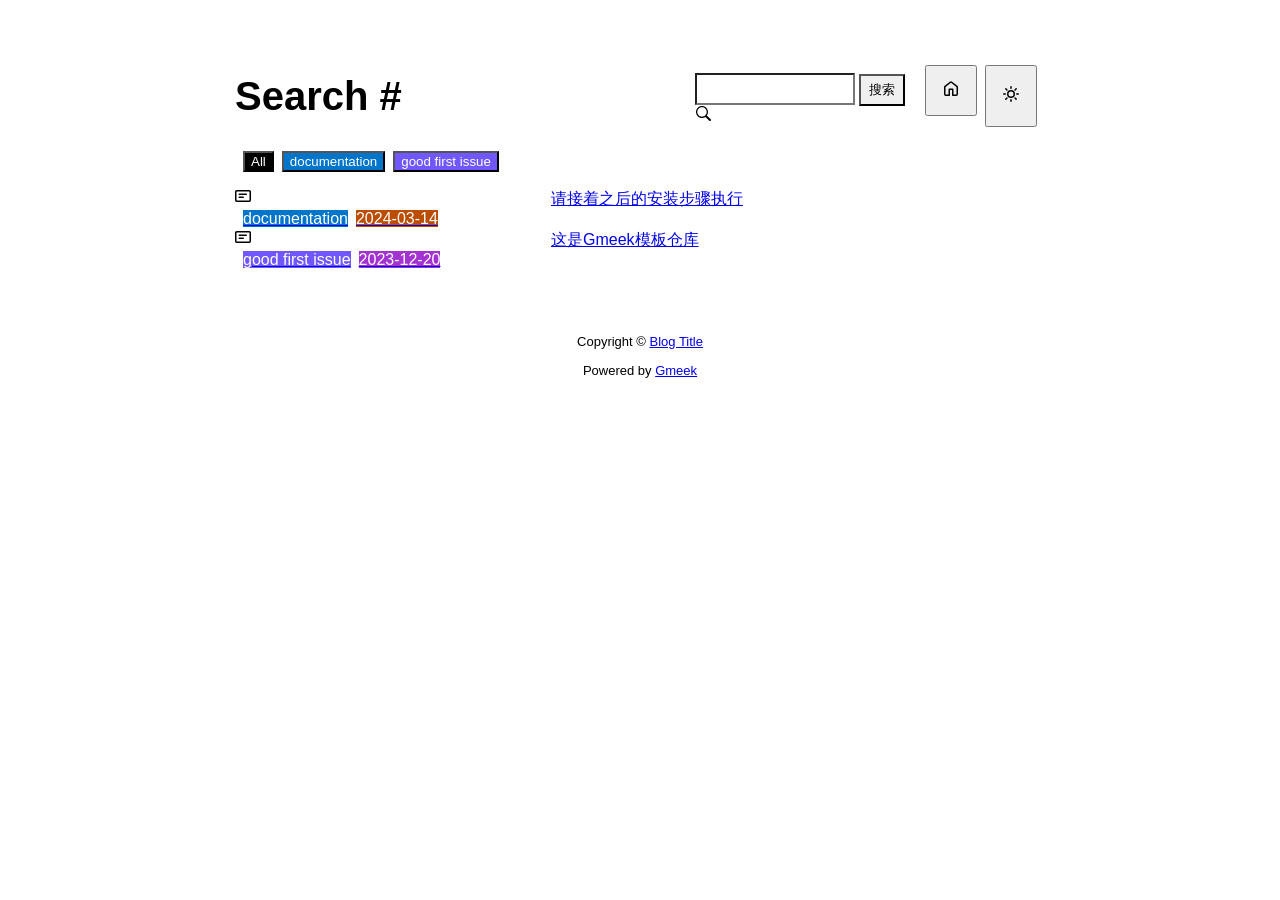
==== docs/tag.html @ 1a83a094 "Initial commit" ====
<!DOCTYPE html>
<html data-color-mode="light" data-dark-theme="dark" data-light-theme="light" lang="zh-CN">
<head>
    <meta content="text/html; charset=utf-8" http-equiv="content-type" />
    <meta name="viewport" content="width=device-width,initial-scale=1.0">
    <meta http-equiv="X-UA-Compatible" content="IE=edge">
    <link href="//cdn.staticfile.org/Primer/21.0.7/primer.css" rel="stylesheet" />
    <link rel="icon" href="https://github.githubassets.com/favicons/favicon.svg">
    <script>
        if(localStorage.getItem("meek_theme")==null){}
        else if(localStorage.getItem("meek_theme")=="dark"){document.getElementsByTagName("html")[0].attributes.getNamedItem("data-color-mode").value="dark";}
        else if(localStorage.getItem("meek_theme")=="light"){document.getElementsByTagName("html")[0].attributes.getNamedItem("data-color-mode").value="light";}
    </script>
    
<meta name="description" content="Blog Title search page">
<title>Blog Title - Tag</title>

</head>
<style>
body{box-sizing: border-box;min-width: 200px;max-width: 900px;margin: 20px auto;padding: 45px;font-size: 16px;font-family: sans-serif;line-height: 1.25;}
#header{display:flex;padding-bottom:8px;border-bottom: 1px solid var(--borderColor-muted, var(--color-border-muted));margin-bottom: 16px;}
#footer {margin-top:64px; text-align: center;font-size: small;}

</style>

<style>
.tagTitle{margin:auto 0;font-size:40px;font-weight:bold;overflow:hidden;white-space:nowrap;text-overflow:ellipsis;}
.title-right{display:flex;margin:auto 0 0 auto;}
.title-right .circle{padding: 14px 16px;margin-right:8px;}

.subnav-search{width:222px;margin-top:8px;margin-right:8px;}
.subnav-search-input{width:160px;border-top-right-radius:0px;border-bottom-right-radius:0px;}
.subnav-search button{padding:5px 8px;border-top-left-radius:0px;border-bottom-left-radius:0px;}

.SideNav-icon{margin-right: 16px}
.Label{color: #fff;margin-left:8px;}
.genTime{float: right;}
.d-flex{min-width:0;}
.listTitle{overflow:hidden;white-space:nowrap;text-overflow: ellipsis;max-width: 100%;}
.listLabels{white-space:nowrap;}

@media (max-width: 600px) {
    body { padding: 8px;}
    .tagTitle{display:none;}
    .LabelTime{display:none;}
}
</style>


<body>
    <div id="header">
<span class="tagTitle"><span>Loading</span><span class="AnimatedEllipsis"></span></span>
<div class="title-right">
    <div class="subnav-search">
        <input type="search" class="form-control subnav-search-input float-left" aria-label="Search site" value="" style="height:32px;">
        <button class="btn float-left" type="submit" onclick="javascript:searchShow()">搜索</button>
        <svg class="subnav-search-icon octicon octicon-search" width="16" height="16" viewBox="0 0 16 16" aria-hidden="true">
            <path id="searchSVG" fill-rule="evenodd" d=""></path>
        </svg>
    </div>
    <a href="https://Meekdai.github.io/Gmeek-template"><button id="buttonHome" class="btn btn-invisible circle" title="首页">
        <svg class="octicon" width="16" height="16">
            <path id="pathHome" fill-rule="evenodd" d="M6.906.664a1.749 1.749 0 0 1 2.187 0l5.25 4.2c.415.332.657.835.657 1.367v7.019A1.75 1.75 0 0 1 13.25 15h-3.5a.75.75 0 0 1-.75-.75V9H7v5.25a.75.75 0 0 1-.75.75h-3.5A1.75 1.75 0 0 1 1 13.25V6.23c0-.531.242-1.034.657-1.366l5.25-4.2Zm1.25 1.171a.25.25 0 0 0-.312 0l-5.25 4.2a.25.25 0 0 0-.094.196v7.019c0 .138.112.25.25.25H5.5V8.25a.75.75 0 0 1 .75-.75h3.5a.75.75 0 0 1 .75.75v5.25h2.75a.25.25 0 0 0 .25-.25V6.23a.25.25 0 0 0-.094-.195Z"></path>
        </svg>
    </button></a>
    <button class="btn btn-invisible circle" onclick="modeSwitch()" title="切换主题">
        <svg class="octicon" width="16" height="16" >
            <path id="themeSwitch" fill-rule="evenodd"></path>
        </svg>
    </button>
</div>
</div>
    <div id="content">
<div id="tagLable" style="margin-bottom: 16px;"></div>
<nav class="SideNav"></nav>
<div class="notFind" style="display:none;font-size:24px;margin:8px;">Not Find</div>
</div>
    <div id="footer">Copyright © <span id="year"></span><a href="https://Meekdai.github.io/Gmeek-template"> Blog Title </a>
<p>
<span id="runday"></span>Powered by <a href="https://meekdai.com/Gmeek.html" target="_blank">Gmeek</a>
</p>

<script>
if(""!=""){
    var now=new Date();
    var startSite=new Date("");
    var diff=now.getTime()-startSite.getTime();
    var diffDay=Math.floor(diff/(1000*60*60*24));
    document.getElementById("year").innerHTML=now.getFullYear();
    if(""!=""){document.getElementById("runday").innerHTML=" • "+"网站运行"+diffDay+"天"+" • ";}
    else{document.getElementById("runday").innerHTML="网站运行"+diffDay+"天"+" • ";}
}
</script>
</div>
</body>
<script>
var IconList={'post': 'M0 3.75C0 2.784.784 2 1.75 2h12.5c.966 0 1.75.784 1.75 1.75v8.5A1.75 1.75 0 0 1 14.25 14H1.75A1.75 1.75 0 0 1 0 12.25Zm1.75-.25a.25.25 0 0 0-.25.25v8.5c0 .138.112.25.25.25h12.5a.25.25 0 0 0 .25-.25v-8.5a.25.25 0 0 0-.25-.25ZM3.5 6.25a.75.75 0 0 1 .75-.75h7a.75.75 0 0 1 0 1.5h-7a.75.75 0 0 1-.75-.75Zm.75 2.25h4a.75.75 0 0 1 0 1.5h-4a.75.75 0 0 1 0-1.5Z', 'link': 'm7.775 3.275 1.25-1.25a3.5 3.5 0 1 1 4.95 4.95l-2.5 2.5a3.5 3.5 0 0 1-4.95 0 .751.751 0 0 1 .018-1.042.751.751 0 0 1 1.042-.018 1.998 1.998 0 0 0 2.83 0l2.5-2.5a2.002 2.002 0 0 0-2.83-2.83l-1.25 1.25a.751.751 0 0 1-1.042-.018.751.751 0 0 1-.018-1.042Zm-4.69 9.64a1.998 1.998 0 0 0 2.83 0l1.25-1.25a.751.751 0 0 1 1.042.018.751.751 0 0 1 .018 1.042l-1.25 1.25a3.5 3.5 0 1 1-4.95-4.95l2.5-2.5a3.5 3.5 0 0 1 4.95 0 .751.751 0 0 1-.018 1.042.751.751 0 0 1-1.042.018 1.998 1.998 0 0 0-2.83 0l-2.5 2.5a1.998 1.998 0 0 0 0 2.83Z', 'about': 'M10.561 8.073a6.005 6.005 0 0 1 3.432 5.142.75.75 0 1 1-1.498.07 4.5 4.5 0 0 0-8.99 0 .75.75 0 0 1-1.498-.07 6.004 6.004 0 0 1 3.431-5.142 3.999 3.999 0 1 1 5.123 0ZM10.5 5a2.5 2.5 0 1 0-5 0 2.5 2.5 0 0 0 5 0Z', 'sun': 'M8 10.5a2.5 2.5 0 100-5 2.5 2.5 0 000 5zM8 12a4 4 0 100-8 4 4 0 000 8zM8 0a.75.75 0 01.75.75v1.5a.75.75 0 01-1.5 0V.75A.75.75 0 018 0zm0 13a.75.75 0 01.75.75v1.5a.75.75 0 01-1.5 0v-1.5A.75.75 0 018 13zM2.343 2.343a.75.75 0 011.061 0l1.06 1.061a.75.75 0 01-1.06 1.06l-1.06-1.06a.75.75 0 010-1.06zm9.193 9.193a.75.75 0 011.06 0l1.061 1.06a.75.75 0 01-1.06 1.061l-1.061-1.06a.75.75 0 010-1.061zM16 8a.75.75 0 01-.75.75h-1.5a.75.75 0 010-1.5h1.5A.75.75 0 0116 8zM3 8a.75.75 0 01-.75.75H.75a.75.75 0 010-1.5h1.5A.75.75 0 013 8zm10.657-5.657a.75.75 0 010 1.061l-1.061 1.06a.75.75 0 11-1.06-1.06l1.06-1.06a.75.75 0 011.06 0zm-9.193 9.193a.75.75 0 010 1.06l-1.06 1.061a.75.75 0 11-1.061-1.06l1.06-1.061a.75.75 0 011.061 0z', 'moon': 'M9.598 1.591a.75.75 0 01.785-.175 7 7 0 11-8.967 8.967.75.75 0 01.961-.96 5.5 5.5 0 007.046-7.046.75.75 0 01.175-.786zm1.616 1.945a7 7 0 01-7.678 7.678 5.5 5.5 0 107.678-7.678z', 'search': 'M15.7 13.3l-3.81-3.83A5.93 5.93 0 0 0 13 6c0-3.31-2.69-6-6-6S1 2.69 1 6s2.69 6 6 6c1.3 0 2.48-.41 3.47-1.11l3.83 3.81c.19.2.45.3.7.3.25 0 .52-.09.7-.3a.996.996 0 0 0 0-1.41v.01zM7 10.7c-2.59 0-4.7-2.11-4.7-4.7 0-2.59 2.11-4.7 4.7-4.7 2.59 0 4.7 2.11 4.7 4.7 0 2.59-2.11 4.7-4.7 4.7z', 'rss': 'M2.002 2.725a.75.75 0 0 1 .797-.699C8.79 2.42 13.58 7.21 13.974 13.201a.75.75 0 0 1-1.497.098 10.502 10.502 0 0 0-9.776-9.776.747.747 0 0 1-.7-.798ZM2.84 7.05h-.002a7.002 7.002 0 0 1 6.113 6.111.75.75 0 0 1-1.49.178 5.503 5.503 0 0 0-4.8-4.8.75.75 0 0 1 .179-1.489ZM2 13a1 1 0 1 1 2 0 1 1 0 0 1-2 0Z', 'upload': 'M2.75 14A1.75 1.75 0 0 1 1 12.25v-2.5a.75.75 0 0 1 1.5 0v2.5c0 .138.112.25.25.25h10.5a.25.25 0 0 0 .25-.25v-2.5a.75.75 0 0 1 1.5 0v2.5A1.75 1.75 0 0 1 13.25 14Z M11.78 4.72a.749.749 0 1 1-1.06 1.06L8.75 3.811V9.5a.75.75 0 0 1-1.5 0V3.811L5.28 5.78a.749.749 0 1 1-1.06-1.06l3.25-3.25a.749.749 0 0 1 1.06 0l3.25 3.25Z', 'github': 'M8 0c4.42 0 8 3.58 8 8a8.013 8.013 0 0 1-5.45 7.59c-.4.08-.55-.17-.55-.38 0-.27.01-1.13.01-2.2 0-.75-.25-1.23-.54-1.48 1.78-.2 3.65-.88 3.65-3.95 0-.88-.31-1.59-.82-2.15.08-.2.36-1.02-.08-2.12 0 0-.67-.22-2.2.82-.64-.18-1.32-.27-2-.27-.68 0-1.36.09-2 .27-1.53-1.03-2.2-.82-2.2-.82-.44 1.1-.16 1.92-.08 2.12-.51.56-.82 1.28-.82 2.15 0 3.06 1.86 3.75 3.64 3.95-.23.2-.44.55-.51 1.07-.46.21-1.61.55-2.33-.66-.15-.24-.6-.83-1.23-.82-.67.01-.27.38.01.53.34.19.73.9.82 1.13.16.45.68 1.31 2.69.94 0 .67.01 1.3.01 1.49 0 .21-.15.45-.55.38A7.995 7.995 0 0 1 0 8c0-4.42 3.58-8 8-8Z', 'home': 'M6.906.664a1.749 1.749 0 0 1 2.187 0l5.25 4.2c.415.332.657.835.657 1.367v7.019A1.75 1.75 0 0 1 13.25 15h-3.5a.75.75 0 0 1-.75-.75V9H7v5.25a.75.75 0 0 1-.75.75h-3.5A1.75 1.75 0 0 1 1 13.25V6.23c0-.531.242-1.034.657-1.366l5.25-4.2Zm1.25 1.171a.25.25 0 0 0-.312 0l-5.25 4.2a.25.25 0 0 0-.094.196v7.019c0 .138.112.25.25.25H5.5V8.25a.75.75 0 0 1 .75-.75h3.5a.75.75 0 0 1 .75.75v5.25h2.75a.25.25 0 0 0 .25-.25V6.23a.25.25 0 0 0-.094-.195Z'};
var utterancesLoad=0;
if(localStorage.getItem("meek_theme")==null){localStorage.setItem("meek_theme","light");changeLight();}
else if(localStorage.getItem("meek_theme")=="dark"){changeDark();}
else if(localStorage.getItem("meek_theme")=="light"){changeLight();}

function changeDark(){
    document.getElementsByTagName("html")[0].attributes.getNamedItem("data-color-mode").value="dark";
    document.getElementById("themeSwitch").setAttribute("d",value=IconList["moon"]);
    document.getElementById("themeSwitch").parentNode.style.color="#00f0ff";
    if(utterancesLoad==1){utterancesTheme("dark-blue");}
}
function changeLight(){
    document.getElementsByTagName("html")[0].attributes.getNamedItem("data-color-mode").value="light";
    document.getElementById("themeSwitch").setAttribute("d",value=IconList["sun"]);
    document.getElementById("themeSwitch").parentNode.style.color="#ff5000";
    if(utterancesLoad==1){utterancesTheme("github-light");}
}
function modeSwitch(){
    if(document.getElementsByTagName("html")[0].attributes[0].value=="light"){changeDark();localStorage.setItem("meek_theme","dark");}
    else{changeLight();localStorage.setItem("meek_theme","light");}
}
function utterancesTheme(theme){
    const message = {type: 'set-theme',theme: theme};
    const iframe = document.getElementsByClassName('utterances-frame')[0];
    iframe.contentWindow.postMessage(message, 'https://utteranc.es');
}

console.log("\n %c Gmeek last %c https://github.com/Meekdai/Gmeek \n\n", "color: #fff; background-image: linear-gradient(90deg, rgb(47, 172, 178) 0%, rgb(45, 190, 96) 100%); padding:5px 1px;", "background-image: linear-gradient(90deg, rgb(45, 190, 96) 0%, rgb(255, 255, 255) 100%); padding:5px 0;");
</script>

<script>
document.getElementById("searchSVG").setAttribute("d",IconList["search"]);

tagList=[];
jsonData='';
let requestJson="postList.json"
let request=new XMLHttpRequest();
request.open("GET",requestJson);
request.responseType='text';
request.send();
request.onload=function(){
    jsonData=JSON.parse(request.response);
    console.log(jsonData);
    showList();
    setClassDisplay(decodeURI(window.location.hash.slice(1)));
}

function showList(){
    let SideNav=document.getElementsByClassName("SideNav")[0];
    SideNav.setAttribute("class","SideNav border");
    let tagLable=document.getElementById("tagLable");

    if(tagList.length==0){
        let showLabels=document.createElement("button");
        showLabels.setAttribute("class","Label");
        showLabels.setAttribute("style","background-color:#000");
        showLabels.innerHTML="All";
        showLabels.setAttribute("onclick","javascript:updateShowTag('All');");
        tagLable.appendChild(showLabels);
    }
    for(i in jsonData){
        if(!(tagList.includes(jsonData[i]['label']))){
            tagList.push(jsonData[i]['label']);
            let showLabels=document.createElement("button");
            showLabels.setAttribute("class","Label");
            showLabels.setAttribute("style","background-color:"+jsonData[i]['labelColor']);
            showLabels.innerHTML=jsonData[i]['label'];
            showLabels.setAttribute("onclick","javascript:updateShowTag('"+jsonData[i]['label']+"');");
            tagLable.appendChild(showLabels);
        }

        let div=document.createElement("div");
        div.setAttribute("class","lists "+jsonData[i]['label']);
        let item=document.createElement("a");
        item.setAttribute("class","SideNav-item d-flex flex-items-center flex-justify-between");
        item.setAttribute("href",jsonData[i]['postUrl']);

        let center=document.createElement("div");
        center.setAttribute("class","d-flex flex-items-center");

        svg=document.createElementNS('http://www.w3.org/2000/svg','svg');
        path=document.createElementNS("http://www.w3.org/2000/svg","path"); 
        span=document.createElement("span");
        svg.setAttributeNS(null,"class","SideNav-icon octicon");
        svg.setAttributeNS(null,"style","witdh:16px;height:16px");
        path.setAttributeNS(null, "d", IconList["post"]);
        svg.appendChild(path);

        let title=document.createElement("span");
        title.setAttribute("class","listTitle");
        title.innerHTML=jsonData[i]['postTitle'];
        center.appendChild(svg);
        center.appendChild(title);

        let listLabels=document.createElement("div");
        listLabels.setAttribute("class","listLabels");
        let LabelName=document.createElement("span");
        LabelName.setAttribute("class","Label LabelName");
        LabelName.setAttribute("style","background-color:"+jsonData[i]['labelColor']);
        LabelName.innerHTML=jsonData[i]['label'];
        listLabels.appendChild(LabelName);
        let LabelTime=document.createElement("span");
        LabelTime.setAttribute("class","Label LabelTime");
        LabelTime.setAttribute("style","background-color:"+jsonData[i]['dateLabelColor']);
        LabelTime.innerHTML=jsonData[i]['createdDate'];
        listLabels.appendChild(LabelTime);

        item.appendChild(center);
        item.appendChild(listLabels);
        div.appendChild(item);
        SideNav.appendChild(div);
    }
}

function updateShowTag(label){
    if(window.location.hash.slice(1)!=encodeURI(label)){
        window.location.hash="#"+(label);
        setClassDisplay(label);
    }
}

function setClassDisplay(lable){
    let lists = document.getElementsByClassName("lists");
    let tagTitle = document.getElementsByClassName("tagTitle")[0];
    tagTitle.innerHTML="Tag #"+lable;
    document.title=lable+" - Blog Title";
    document.getElementsByClassName("subnav-search-input")[0].value='';
    if(lable=="All"){
        for(let i = 0; i < lists.length; i++){lists[i].style.display='block';}
        document.getElementsByClassName("notFind")[0].style.display='none';
    }
    else if(tagList.indexOf(lable)!=-1){
        for(let i = 0; i < lists.length; i++){
            lists[i].style.display='none';
        }

        let lables = document.getElementsByClassName(lable);
        for(let i = 0; i < lables.length; i++){
            lables[i].style.display='block';
        }
        document.getElementsByClassName("notFind")[0].style.display='none';
    }
    else{
        document.getElementsByClassName("subnav-search-input")[0].value=lable;
        searchShow();
    }
}

function searchShow(){
    let lists = document.getElementsByClassName("lists");
    let tagTitle = document.getElementsByClassName("tagTitle")[0];
    let searchInput = document.getElementsByClassName("subnav-search-input")[0].value;
    tagTitle.innerHTML="Search #"+searchInput;
    if(searchInput==''){document.title="Search - Blog Title";}
    else{document.title=searchInput+" - Blog Title";}
    let a=0;
    window.location.hash="#"+(searchInput);
    for(let i = 0; i < lists.length; i++){
        if(lists[i].childNodes[0].childNodes[0].childNodes[1].innerHTML.toUpperCase().indexOf(searchInput.toUpperCase())==-1){lists[i].style.display='none';}
        else{lists[i].style.display='block';a=a+1;}
    }
    if(a==0){
        let notFind=document.getElementsByClassName("notFind")[0];
        notFind.style.display='block';
        notFind.innerHTML='Not Find "'+searchInput+'"';
    }
    else{document.getElementsByClassName("notFind")[0].style.display='none';}
}

</script>

</html>
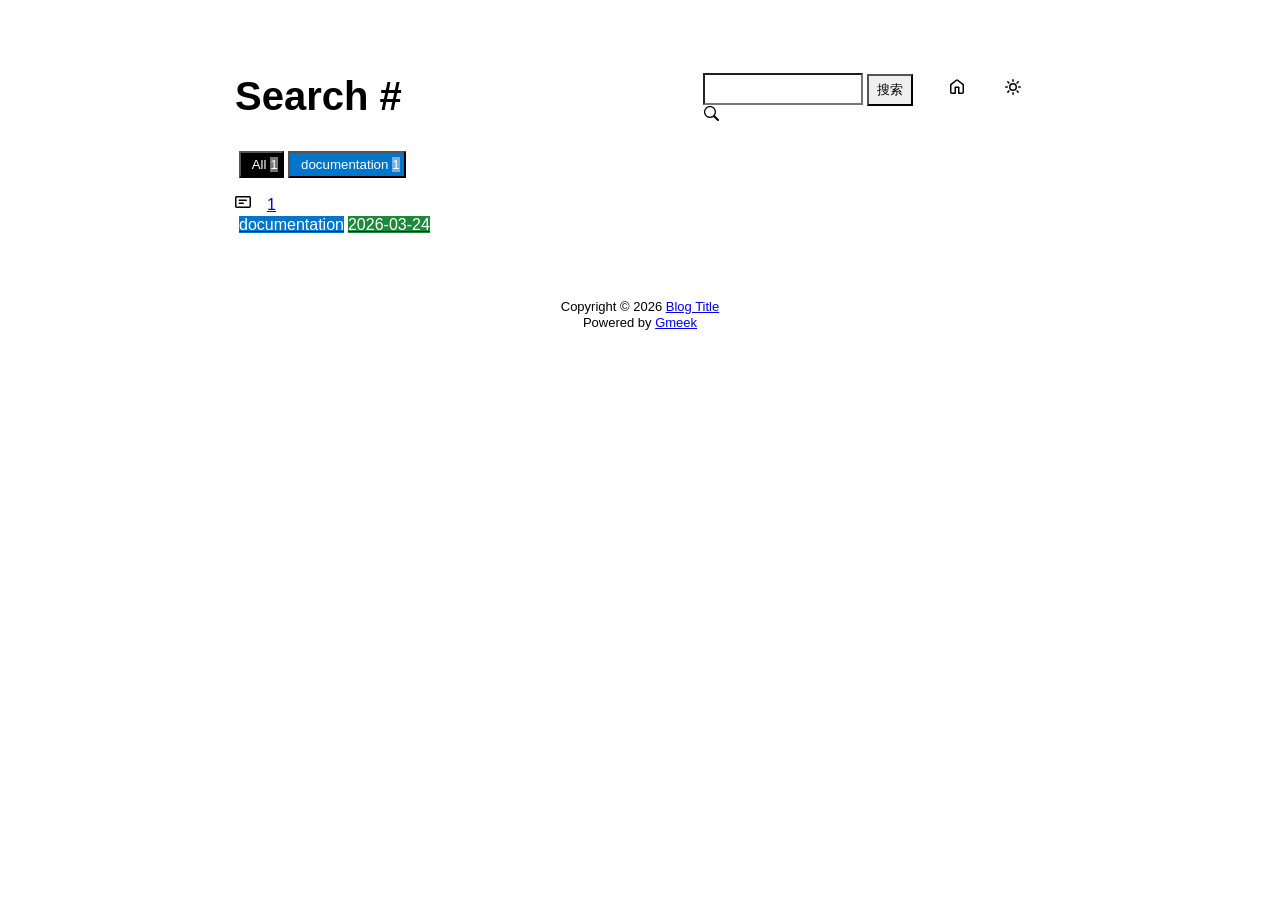
==== commit 72d12d6b: "🎉auto update by Gmeek action" ====
--- a/docs/tag.html
+++ b/docs/tag.html
@@ -4,14 +4,12 @@
     <meta content="text/html; charset=utf-8" http-equiv="content-type" />
     <meta name="viewport" content="width=device-width,initial-scale=1.0">
     <meta http-equiv="X-UA-Compatible" content="IE=edge">
-    <link href="//cdn.staticfile.org/Primer/21.0.7/primer.css" rel="stylesheet" />
-    <link rel="icon" href="https://github.githubassets.com/favicons/favicon.svg">
-    <script>
-        if(localStorage.getItem("meek_theme")==null){}
-        else if(localStorage.getItem("meek_theme")=="dark"){document.getElementsByTagName("html")[0].attributes.getNamedItem("data-color-mode").value="dark";}
-        else if(localStorage.getItem("meek_theme")=="light"){document.getElementsByTagName("html")[0].attributes.getNamedItem("data-color-mode").value="light";}
+    <link href='https://mirrors.sustech.edu.cn/cdnjs/ajax/libs/Primer/21.0.7/primer.css' rel='stylesheet' />
+    
+    <link rel="icon" href="https://github.githubassets.com/favicons/favicon.svg"><script>
+        let theme = localStorage.getItem("meek_theme") || "light";
+        document.documentElement.setAttribute("data-color-mode", theme);
     </script>
-    
 <meta name="description" content="Blog Title search page">
 <title>Blog Title - Tag</title>
 
@@ -32,8 +30,11 @@
 .subnav-search-input{width:160px;border-top-right-radius:0px;border-bottom-right-radius:0px;}
 .subnav-search button{padding:5px 8px;border-top-left-radius:0px;border-bottom-left-radius:0px;}
 
-.SideNav-icon{margin-right: 16px}
-.Label{color: #fff;margin-left:8px;}
+.SideNav-icon{margin-right:16px}
+.Label{color: #fff;margin-left:4px;}
+#taglabel .Label {margin-bottom:8px;}
+.Counter{color:#fff;background-color:rgba(234, 238, 242, 0.5)}
+
 .genTime{float: right;}
 .d-flex{min-width:0;}
 .listTitle{overflow:hidden;white-space:nowrap;text-overflow: ellipsis;max-width: 100%;}
@@ -55,80 +56,81 @@
         <input type="search" class="form-control subnav-search-input float-left" aria-label="Search site" value="" style="height:32px;">
         <button class="btn float-left" type="submit" onclick="javascript:searchShow()">搜索</button>
         <svg class="subnav-search-icon octicon octicon-search" width="16" height="16" viewBox="0 0 16 16" aria-hidden="true">
-            <path id="searchSVG" fill-rule="evenodd" d=""></path>
+            <path id="searchSVG" fill-rule="evenodd"></path>
         </svg>
     </div>
-    <a href="https://Meekdai.github.io/Gmeek-template"><button id="buttonHome" class="btn btn-invisible circle" title="首页">
+    <a href="https://beluga11716.github.io/test" id="buttonHome" class="btn btn-invisible circle" title="首页">
         <svg class="octicon" width="16" height="16">
-            <path id="pathHome" fill-rule="evenodd" d="M6.906.664a1.749 1.749 0 0 1 2.187 0l5.25 4.2c.415.332.657.835.657 1.367v7.019A1.75 1.75 0 0 1 13.25 15h-3.5a.75.75 0 0 1-.75-.75V9H7v5.25a.75.75 0 0 1-.75.75h-3.5A1.75 1.75 0 0 1 1 13.25V6.23c0-.531.242-1.034.657-1.366l5.25-4.2Zm1.25 1.171a.25.25 0 0 0-.312 0l-5.25 4.2a.25.25 0 0 0-.094.196v7.019c0 .138.112.25.25.25H5.5V8.25a.75.75 0 0 1 .75-.75h3.5a.75.75 0 0 1 .75.75v5.25h2.75a.25.25 0 0 0 .25-.25V6.23a.25.25 0 0 0-.094-.195Z"></path>
+            <path id="pathHome" fill-rule="evenodd"></path>
         </svg>
-    </button></a>
-    <button class="btn btn-invisible circle" onclick="modeSwitch()" title="切换主题">
+    </a>
+    <a class="btn btn-invisible circle" onclick="modeSwitch()" title="切换主题">
         <svg class="octicon" width="16" height="16" >
             <path id="themeSwitch" fill-rule="evenodd"></path>
         </svg>
-    </button>
+    </a>
 </div>
 </div>
     <div id="content">
-<div id="tagLable" style="margin-bottom: 16px;"></div>
+<div id="taglabel" style="margin-bottom:8px;"></div>
 <nav class="SideNav"></nav>
 <div class="notFind" style="display:none;font-size:24px;margin:8px;">Not Find</div>
 </div>
-    <div id="footer">Copyright © <span id="year"></span><a href="https://Meekdai.github.io/Gmeek-template"> Blog Title </a>
-<p>
-<span id="runday"></span>Powered by <a href="https://meekdai.com/Gmeek.html" target="_blank">Gmeek</a>
-</p>
+    <div id="footer"><div id="footer1">Copyright © <span id="copyrightYear"></span> <a href="https://beluga11716.github.io/test">Blog Title</a></div>
+<div id="footer2">
+    <span id="runday"></span><span>Powered by <a href="https://meekdai.com/Gmeek.html" target="_blank">Gmeek</a></span>
+</div>
 
 <script>
+var now=new Date();
+document.getElementById("copyrightYear").innerHTML=now.getFullYear();
+
 if(""!=""){
-    var now=new Date();
     var startSite=new Date("");
     var diff=now.getTime()-startSite.getTime();
     var diffDay=Math.floor(diff/(1000*60*60*24));
-    document.getElementById("year").innerHTML=now.getFullYear();
-    if(""!=""){document.getElementById("runday").innerHTML=" • "+"网站运行"+diffDay+"天"+" • ";}
-    else{document.getElementById("runday").innerHTML="网站运行"+diffDay+"天"+" • ";}
-}
-</script>
-</div>
+    document.getElementById("runday").innerHTML="网站运行 "+diffDay+" 天"+" • ";
+}
+</script></div>
 </body>
 <script>
-var IconList={'post': 'M0 3.75C0 2.784.784 2 1.75 2h12.5c.966 0 1.75.784 1.75 1.75v8.5A1.75 1.75 0 0 1 14.25 14H1.75A1.75 1.75 0 0 1 0 12.25Zm1.75-.25a.25.25 0 0 0-.25.25v8.5c0 .138.112.25.25.25h12.5a.25.25 0 0 0 .25-.25v-8.5a.25.25 0 0 0-.25-.25ZM3.5 6.25a.75.75 0 0 1 .75-.75h7a.75.75 0 0 1 0 1.5h-7a.75.75 0 0 1-.75-.75Zm.75 2.25h4a.75.75 0 0 1 0 1.5h-4a.75.75 0 0 1 0-1.5Z', 'link': 'm7.775 3.275 1.25-1.25a3.5 3.5 0 1 1 4.95 4.95l-2.5 2.5a3.5 3.5 0 0 1-4.95 0 .751.751 0 0 1 .018-1.042.751.751 0 0 1 1.042-.018 1.998 1.998 0 0 0 2.83 0l2.5-2.5a2.002 2.002 0 0 0-2.83-2.83l-1.25 1.25a.751.751 0 0 1-1.042-.018.751.751 0 0 1-.018-1.042Zm-4.69 9.64a1.998 1.998 0 0 0 2.83 0l1.25-1.25a.751.751 0 0 1 1.042.018.751.751 0 0 1 .018 1.042l-1.25 1.25a3.5 3.5 0 1 1-4.95-4.95l2.5-2.5a3.5 3.5 0 0 1 4.95 0 .751.751 0 0 1-.018 1.042.751.751 0 0 1-1.042.018 1.998 1.998 0 0 0-2.83 0l-2.5 2.5a1.998 1.998 0 0 0 0 2.83Z', 'about': 'M10.561 8.073a6.005 6.005 0 0 1 3.432 5.142.75.75 0 1 1-1.498.07 4.5 4.5 0 0 0-8.99 0 .75.75 0 0 1-1.498-.07 6.004 6.004 0 0 1 3.431-5.142 3.999 3.999 0 1 1 5.123 0ZM10.5 5a2.5 2.5 0 1 0-5 0 2.5 2.5 0 0 0 5 0Z', 'sun': 'M8 10.5a2.5 2.5 0 100-5 2.5 2.5 0 000 5zM8 12a4 4 0 100-8 4 4 0 000 8zM8 0a.75.75 0 01.75.75v1.5a.75.75 0 01-1.5 0V.75A.75.75 0 018 0zm0 13a.75.75 0 01.75.75v1.5a.75.75 0 01-1.5 0v-1.5A.75.75 0 018 13zM2.343 2.343a.75.75 0 011.061 0l1.06 1.061a.75.75 0 01-1.06 1.06l-1.06-1.06a.75.75 0 010-1.06zm9.193 9.193a.75.75 0 011.06 0l1.061 1.06a.75.75 0 01-1.06 1.061l-1.061-1.06a.75.75 0 010-1.061zM16 8a.75.75 0 01-.75.75h-1.5a.75.75 0 010-1.5h1.5A.75.75 0 0116 8zM3 8a.75.75 0 01-.75.75H.75a.75.75 0 010-1.5h1.5A.75.75 0 013 8zm10.657-5.657a.75.75 0 010 1.061l-1.061 1.06a.75.75 0 11-1.06-1.06l1.06-1.06a.75.75 0 011.06 0zm-9.193 9.193a.75.75 0 010 1.06l-1.06 1.061a.75.75 0 11-1.061-1.06l1.06-1.061a.75.75 0 011.061 0z', 'moon': 'M9.598 1.591a.75.75 0 01.785-.175 7 7 0 11-8.967 8.967.75.75 0 01.961-.96 5.5 5.5 0 007.046-7.046.75.75 0 01.175-.786zm1.616 1.945a7 7 0 01-7.678 7.678 5.5 5.5 0 107.678-7.678z', 'search': 'M15.7 13.3l-3.81-3.83A5.93 5.93 0 0 0 13 6c0-3.31-2.69-6-6-6S1 2.69 1 6s2.69 6 6 6c1.3 0 2.48-.41 3.47-1.11l3.83 3.81c.19.2.45.3.7.3.25 0 .52-.09.7-.3a.996.996 0 0 0 0-1.41v.01zM7 10.7c-2.59 0-4.7-2.11-4.7-4.7 0-2.59 2.11-4.7 4.7-4.7 2.59 0 4.7 2.11 4.7 4.7 0 2.59-2.11 4.7-4.7 4.7z', 'rss': 'M2.002 2.725a.75.75 0 0 1 .797-.699C8.79 2.42 13.58 7.21 13.974 13.201a.75.75 0 0 1-1.497.098 10.502 10.502 0 0 0-9.776-9.776.747.747 0 0 1-.7-.798ZM2.84 7.05h-.002a7.002 7.002 0 0 1 6.113 6.111.75.75 0 0 1-1.49.178 5.503 5.503 0 0 0-4.8-4.8.75.75 0 0 1 .179-1.489ZM2 13a1 1 0 1 1 2 0 1 1 0 0 1-2 0Z', 'upload': 'M2.75 14A1.75 1.75 0 0 1 1 12.25v-2.5a.75.75 0 0 1 1.5 0v2.5c0 .138.112.25.25.25h10.5a.25.25 0 0 0 .25-.25v-2.5a.75.75 0 0 1 1.5 0v2.5A1.75 1.75 0 0 1 13.25 14Z M11.78 4.72a.749.749 0 1 1-1.06 1.06L8.75 3.811V9.5a.75.75 0 0 1-1.5 0V3.811L5.28 5.78a.749.749 0 1 1-1.06-1.06l3.25-3.25a.749.749 0 0 1 1.06 0l3.25 3.25Z', 'github': 'M8 0c4.42 0 8 3.58 8 8a8.013 8.013 0 0 1-5.45 7.59c-.4.08-.55-.17-.55-.38 0-.27.01-1.13.01-2.2 0-.75-.25-1.23-.54-1.48 1.78-.2 3.65-.88 3.65-3.95 0-.88-.31-1.59-.82-2.15.08-.2.36-1.02-.08-2.12 0 0-.67-.22-2.2.82-.64-.18-1.32-.27-2-.27-.68 0-1.36.09-2 .27-1.53-1.03-2.2-.82-2.2-.82-.44 1.1-.16 1.92-.08 2.12-.51.56-.82 1.28-.82 2.15 0 3.06 1.86 3.75 3.64 3.95-.23.2-.44.55-.51 1.07-.46.21-1.61.55-2.33-.66-.15-.24-.6-.83-1.23-.82-.67.01-.27.38.01.53.34.19.73.9.82 1.13.16.45.68 1.31 2.69.94 0 .67.01 1.3.01 1.49 0 .21-.15.45-.55.38A7.995 7.995 0 0 1 0 8c0-4.42 3.58-8 8-8Z', 'home': 'M6.906.664a1.749 1.749 0 0 1 2.187 0l5.25 4.2c.415.332.657.835.657 1.367v7.019A1.75 1.75 0 0 1 13.25 15h-3.5a.75.75 0 0 1-.75-.75V9H7v5.25a.75.75 0 0 1-.75.75h-3.5A1.75 1.75 0 0 1 1 13.25V6.23c0-.531.242-1.034.657-1.366l5.25-4.2Zm1.25 1.171a.25.25 0 0 0-.312 0l-5.25 4.2a.25.25 0 0 0-.094.196v7.019c0 .138.112.25.25.25H5.5V8.25a.75.75 0 0 1 .75-.75h3.5a.75.75 0 0 1 .75.75v5.25h2.75a.25.25 0 0 0 .25-.25V6.23a.25.25 0 0 0-.094-.195Z'};
+var IconList={'sun': 'M8 10.5a2.5 2.5 0 100-5 2.5 2.5 0 000 5zM8 12a4 4 0 100-8 4 4 0 000 8zM8 0a.75.75 0 01.75.75v1.5a.75.75 0 01-1.5 0V.75A.75.75 0 018 0zm0 13a.75.75 0 01.75.75v1.5a.75.75 0 01-1.5 0v-1.5A.75.75 0 018 13zM2.343 2.343a.75.75 0 011.061 0l1.06 1.061a.75.75 0 01-1.06 1.06l-1.06-1.06a.75.75 0 010-1.06zm9.193 9.193a.75.75 0 011.06 0l1.061 1.06a.75.75 0 01-1.06 1.061l-1.061-1.06a.75.75 0 010-1.061zM16 8a.75.75 0 01-.75.75h-1.5a.75.75 0 010-1.5h1.5A.75.75 0 0116 8zM3 8a.75.75 0 01-.75.75H.75a.75.75 0 010-1.5h1.5A.75.75 0 013 8zm10.657-5.657a.75.75 0 010 1.061l-1.061 1.06a.75.75 0 11-1.06-1.06l1.06-1.06a.75.75 0 011.06 0zm-9.193 9.193a.75.75 0 010 1.06l-1.06 1.061a.75.75 0 11-1.061-1.06l1.06-1.061a.75.75 0 011.061 0z', 'moon': 'M9.598 1.591a.75.75 0 01.785-.175 7 7 0 11-8.967 8.967.75.75 0 01.961-.96 5.5 5.5 0 007.046-7.046.75.75 0 01.175-.786zm1.616 1.945a7 7 0 01-7.678 7.678 5.5 5.5 0 107.678-7.678z', 'sync': 'M1.705 8.005a.75.75 0 0 1 .834.656 5.5 5.5 0 0 0 9.592 2.97l-1.204-1.204a.25.25 0 0 1 .177-.427h3.646a.25.25 0 0 1 .25.25v3.646a.25.25 0 0 1-.427.177l-1.38-1.38A7.002 7.002 0 0 1 1.05 8.84a.75.75 0 0 1 .656-.834ZM8 2.5a5.487 5.487 0 0 0-4.131 1.869l1.204 1.204A.25.25 0 0 1 4.896 6H1.25A.25.25 0 0 1 1 5.75V2.104a.25.25 0 0 1 .427-.177l1.38 1.38A7.002 7.002 0 0 1 14.95 7.16a.75.75 0 0 1-1.49.178A5.5 5.5 0 0 0 8 2.5Z', 'home': 'M6.906.664a1.749 1.749 0 0 1 2.187 0l5.25 4.2c.415.332.657.835.657 1.367v7.019A1.75 1.75 0 0 1 13.25 15h-3.5a.75.75 0 0 1-.75-.75V9H7v5.25a.75.75 0 0 1-.75.75h-3.5A1.75 1.75 0 0 1 1 13.25V6.23c0-.531.242-1.034.657-1.366l5.25-4.2Zm1.25 1.171a.25.25 0 0 0-.312 0l-5.25 4.2a.25.25 0 0 0-.094.196v7.019c0 .138.112.25.25.25H5.5V8.25a.75.75 0 0 1 .75-.75h3.5a.75.75 0 0 1 .75.75v5.25h2.75a.25.25 0 0 0 .25-.25V6.23a.25.25 0 0 0-.094-.195Z', 'search': 'M15.7 13.3l-3.81-3.83A5.93 5.93 0 0 0 13 6c0-3.31-2.69-6-6-6S1 2.69 1 6s2.69 6 6 6c1.3 0 2.48-.41 3.47-1.11l3.83 3.81c.19.2.45.3.7.3.25 0 .52-.09.7-.3a.996.996 0 0 0 0-1.41v.01zM7 10.7c-2.59 0-4.7-2.11-4.7-4.7 0-2.59 2.11-4.7 4.7-4.7 2.59 0 4.7 2.11 4.7 4.7 0 2.59-2.11 4.7-4.7 4.7z', 'post': 'M0 3.75C0 2.784.784 2 1.75 2h12.5c.966 0 1.75.784 1.75 1.75v8.5A1.75 1.75 0 0 1 14.25 14H1.75A1.75 1.75 0 0 1 0 12.25Zm1.75-.25a.25.25 0 0 0-.25.25v8.5c0 .138.112.25.25.25h12.5a.25.25 0 0 0 .25-.25v-8.5a.25.25 0 0 0-.25-.25ZM3.5 6.25a.75.75 0 0 1 .75-.75h7a.75.75 0 0 1 0 1.5h-7a.75.75 0 0 1-.75-.75Zm.75 2.25h4a.75.75 0 0 1 0 1.5h-4a.75.75 0 0 1 0-1.5Z'};
 var utterancesLoad=0;
-if(localStorage.getItem("meek_theme")==null){localStorage.setItem("meek_theme","light");changeLight();}
-else if(localStorage.getItem("meek_theme")=="dark"){changeDark();}
-else if(localStorage.getItem("meek_theme")=="light"){changeLight();}
-
-function changeDark(){
-    document.getElementsByTagName("html")[0].attributes.getNamedItem("data-color-mode").value="dark";
-    document.getElementById("themeSwitch").setAttribute("d",value=IconList["moon"]);
-    document.getElementById("themeSwitch").parentNode.style.color="#00f0ff";
-    if(utterancesLoad==1){utterancesTheme("dark-blue");}
-}
-function changeLight(){
-    document.getElementsByTagName("html")[0].attributes.getNamedItem("data-color-mode").value="light";
-    document.getElementById("themeSwitch").setAttribute("d",value=IconList["sun"]);
-    document.getElementById("themeSwitch").parentNode.style.color="#ff5000";
-    if(utterancesLoad==1){utterancesTheme("github-light");}
+
+let themeSettings={
+    "dark": ["dark","moon","#00f0ff","dark-blue"],
+    "light": ["light","sun","#ff5000","github-light"],
+    "auto": ["auto","sync","","preferred-color-scheme"]
+};
+function changeTheme(mode, icon, color, utheme){
+    document.documentElement.setAttribute("data-color-mode",mode);
+    document.getElementById("themeSwitch").setAttribute("d",value=IconList[icon]);
+    document.getElementById("themeSwitch").parentNode.style.color=color;
+    if(utterancesLoad==1){utterancesTheme(utheme);}
 }
 function modeSwitch(){
-    if(document.getElementsByTagName("html")[0].attributes[0].value=="light"){changeDark();localStorage.setItem("meek_theme","dark");}
-    else{changeLight();localStorage.setItem("meek_theme","light");}
+    let currentMode=document.documentElement.getAttribute('data-color-mode');
+    let newMode = currentMode === "light" ? "dark" : currentMode === "dark" ? "auto" : "light";
+    localStorage.setItem("meek_theme", newMode);
+    if(themeSettings[newMode]){
+        changeTheme(...themeSettings[newMode]);
+    }
 }
 function utterancesTheme(theme){
-    const message = {type: 'set-theme',theme: theme};
-    const iframe = document.getElementsByClassName('utterances-frame')[0];
-    iframe.contentWindow.postMessage(message, 'https://utteranc.es');
-}
-
-console.log("\n %c Gmeek last %c https://github.com/Meekdai/Gmeek \n\n", "color: #fff; background-image: linear-gradient(90deg, rgb(47, 172, 178) 0%, rgb(45, 190, 96) 100%); padding:5px 1px;", "background-image: linear-gradient(90deg, rgb(45, 190, 96) 0%, rgb(255, 255, 255) 100%); padding:5px 0;");
+    const message={type:'set-theme',theme: theme};
+    const iframe=document.getElementsByClassName('utterances-frame')[0];
+    iframe.contentWindow.postMessage(message,'https://utteranc.es');
+}
+if(themeSettings[theme]){changeTheme(...themeSettings[theme]);}
+console.log("\n %c Gmeek last https://github.com/Meekdai/Gmeek \n","padding:5px 0;background:#02d81d;color:#fff");
 </script>
 
 <script>
+document.getElementById("pathHome").setAttribute("d",IconList["home"]);
 document.getElementById("searchSVG").setAttribute("d",IconList["search"]);
 
 tagList=[];
+labelsCount={};
 jsonData='';
 let requestJson="postList.json"
 let request=new XMLHttpRequest();
@@ -138,74 +140,88 @@
 request.onload=function(){
     jsonData=JSON.parse(request.response);
     console.log(jsonData);
-    showList();
+    showList(labelsCount);
     setClassDisplay(decodeURI(window.location.hash.slice(1)));
 }
 
-function showList(){
+function showList(labelsCount){
     let SideNav=document.getElementsByClassName("SideNav")[0];
-    SideNav.setAttribute("class","SideNav border");
-    let tagLable=document.getElementById("tagLable");
-
-    if(tagList.length==0){
-        let showLabels=document.createElement("button");
-        showLabels.setAttribute("class","Label");
-        showLabels.setAttribute("style","background-color:#000");
-        showLabels.innerHTML="All";
-        showLabels.setAttribute("onclick","javascript:updateShowTag('All');");
-        tagLable.appendChild(showLabels);
-    }
+    SideNav.classList.add("border");
+    let taglabel=document.getElementById("taglabel");
+
+    jsonData['labelColorDict']["All"]="#000";
+    labelsCount["All"]=0;
+    for (let key in jsonData) {
+        if (key !== 'labelColorDict' && Array.isArray(jsonData[key]['labels'])) {
+            labelsCount["All"]++;
+            for (let label of jsonData[key]['labels']) {
+                labelsCount[label] = (labelsCount[label] || 0) + 1;
+            }
+        }
+    }
+
+    let sortedLabelsList = Object.keys(labelsCount).sort((a, b) => labelsCount[b] - labelsCount[a]);
+    for (let label of sortedLabelsList) {
+        tagList.push(label);
+        let showLabels = document.createElement("button");
+        showLabels.setAttribute("class", "Label");
+        showLabels.setAttribute("style", "background-color:" + jsonData['labelColorDict'][label]+";padding:4px;");
+        showLabels.innerHTML="&nbsp;&nbsp;"+label+" ";
+        showLabels.setAttribute("onclick", "javascript:updateShowTag('" + label + "');");
+
+        let LabelNum=document.createElement("span");
+        LabelNum.setAttribute("class","Counter");
+        LabelNum.innerHTML=labelsCount[label];
+        showLabels.appendChild(LabelNum);
+        taglabel.appendChild(showLabels);
+    }
+
     for(i in jsonData){
-        if(!(tagList.includes(jsonData[i]['label']))){
-            tagList.push(jsonData[i]['label']);
-            let showLabels=document.createElement("button");
-            showLabels.setAttribute("class","Label");
-            showLabels.setAttribute("style","background-color:"+jsonData[i]['labelColor']);
-            showLabels.innerHTML=jsonData[i]['label'];
-            showLabels.setAttribute("onclick","javascript:updateShowTag('"+jsonData[i]['label']+"');");
-            tagLable.appendChild(showLabels);
-        }
-
-        let div=document.createElement("div");
-        div.setAttribute("class","lists "+jsonData[i]['label']);
-        let item=document.createElement("a");
-        item.setAttribute("class","SideNav-item d-flex flex-items-center flex-justify-between");
-        item.setAttribute("href",jsonData[i]['postUrl']);
-
-        let center=document.createElement("div");
-        center.setAttribute("class","d-flex flex-items-center");
-
-        svg=document.createElementNS('http://www.w3.org/2000/svg','svg');
-        path=document.createElementNS("http://www.w3.org/2000/svg","path"); 
-        span=document.createElement("span");
-        svg.setAttributeNS(null,"class","SideNav-icon octicon");
-        svg.setAttributeNS(null,"style","witdh:16px;height:16px");
-        path.setAttributeNS(null, "d", IconList["post"]);
-        svg.appendChild(path);
-
-        let title=document.createElement("span");
-        title.setAttribute("class","listTitle");
-        title.innerHTML=jsonData[i]['postTitle'];
-        center.appendChild(svg);
-        center.appendChild(title);
-
-        let listLabels=document.createElement("div");
-        listLabels.setAttribute("class","listLabels");
-        let LabelName=document.createElement("span");
-        LabelName.setAttribute("class","Label LabelName");
-        LabelName.setAttribute("style","background-color:"+jsonData[i]['labelColor']);
-        LabelName.innerHTML=jsonData[i]['label'];
-        listLabels.appendChild(LabelName);
-        let LabelTime=document.createElement("span");
-        LabelTime.setAttribute("class","Label LabelTime");
-        LabelTime.setAttribute("style","background-color:"+jsonData[i]['dateLabelColor']);
-        LabelTime.innerHTML=jsonData[i]['createdDate'];
-        listLabels.appendChild(LabelTime);
-
-        item.appendChild(center);
-        item.appendChild(listLabels);
-        div.appendChild(item);
-        SideNav.appendChild(div);
+        if(i!='labelColorDict'){
+            let div=document.createElement("div");
+            div.setAttribute("class","lists "+jsonData[i]['labels'].join(" "));
+            let item=document.createElement("a");
+            item.setAttribute("class","SideNav-item d-flex flex-items-center flex-justify-between");
+            item.setAttribute("href",jsonData[i]['postUrl']);
+
+            let center=document.createElement("div");
+            center.setAttribute("class","d-flex flex-items-center");
+
+            svg=document.createElementNS('http://www.w3.org/2000/svg','svg');
+            path=document.createElementNS("http://www.w3.org/2000/svg","path"); 
+            span=document.createElement("span");
+            svg.setAttributeNS(null,"class","SideNav-icon octicon");
+            svg.setAttributeNS(null,"style","width:16px;height:16px");
+            path.setAttributeNS(null, "d", IconList["post"]);
+            svg.appendChild(path);
+
+            let title=document.createElement("span");
+            title.setAttribute("class","listTitle");
+            title.innerHTML=jsonData[i]['postTitle'];
+            center.appendChild(svg);
+            center.appendChild(title);
+
+            let listLabels=document.createElement("div");
+            listLabels.setAttribute("class","listLabels");
+            
+            for(label of jsonData[i]['labels']){
+                let LabelName=document.createElement("span");
+                LabelName.setAttribute("class","Label LabelName");
+                LabelName.setAttribute("style","background-color:"+jsonData['labelColorDict'][label]);
+                LabelName.innerHTML=label;
+                listLabels.appendChild(LabelName);
+            }
+            let LabelTime=document.createElement("span");
+            LabelTime.setAttribute("class","Label LabelTime");
+            LabelTime.setAttribute("style","background-color:"+jsonData[i]['dateLabelColor']);
+            LabelTime.innerHTML=jsonData[i]['createdDate'];
+            listLabels.appendChild(LabelTime);
+
+            item.appendChild(center);
+            item.appendChild(listLabels);
+            div.appendChild(item);
+            SideNav.appendChild(div);
+        }
     }
 }
 
@@ -216,29 +232,29 @@
     }
 }
 
-function setClassDisplay(lable){
+function setClassDisplay(label){
     let lists = document.getElementsByClassName("lists");
     let tagTitle = document.getElementsByClassName("tagTitle")[0];
-    tagTitle.innerHTML="Tag #"+lable;
-    document.title=lable+" - Blog Title";
+    tagTitle.innerHTML="Tag #"+label;
+    document.title=label+" - Blog Title";
     document.getElementsByClassName("subnav-search-input")[0].value='';
-    if(lable=="All"){
+    if(label=="All"){
         for(let i = 0; i < lists.length; i++){lists[i].style.display='block';}
         document.getElementsByClassName("notFind")[0].style.display='none';
     }
-    else if(tagList.indexOf(lable)!=-1){
+    else if(tagList.indexOf(label)!=-1){
         for(let i = 0; i < lists.length; i++){
             lists[i].style.display='none';
         }
 
-        let lables = document.getElementsByClassName(lable);
-        for(let i = 0; i < lables.length; i++){
-            lables[i].style.display='block';
+        let labels = document.getElementsByClassName(label);
+        for(let i = 0; i < labels.length; i++){
+            labels[i].style.display='block';
         }
         document.getElementsByClassName("notFind")[0].style.display='none';
     }
     else{
-        document.getElementsByClassName("subnav-search-input")[0].value=lable;
+        document.getElementsByClassName("subnav-search-input")[0].value=label;
         searchShow();
     }
 }
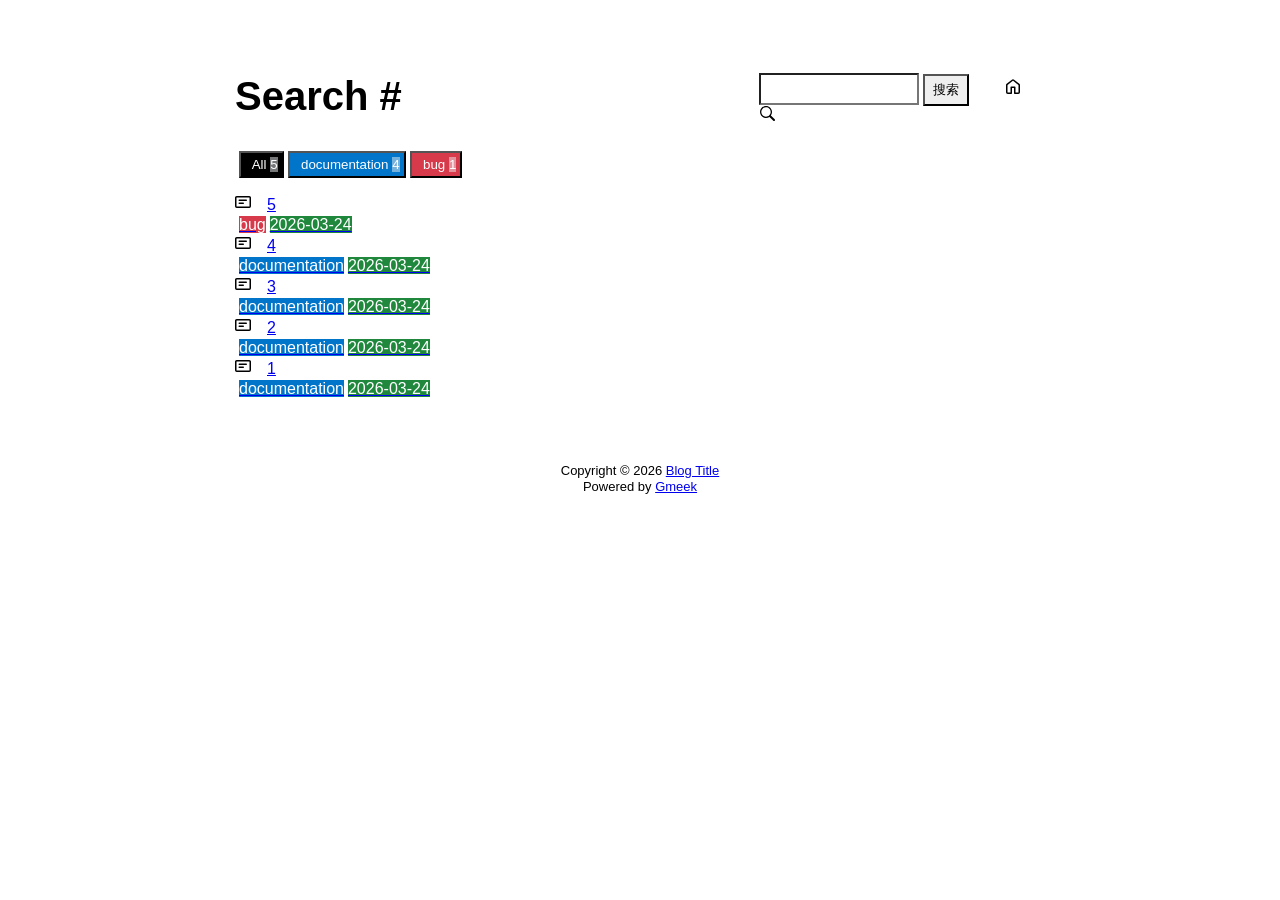
==== commit c19efd06: "🎉auto update by Gmeek action" ====
--- a/docs/tag.html
+++ b/docs/tag.html
@@ -4,12 +4,9 @@
     <meta content="text/html; charset=utf-8" http-equiv="content-type" />
     <meta name="viewport" content="width=device-width,initial-scale=1.0">
     <meta http-equiv="X-UA-Compatible" content="IE=edge">
-    <link href='https://mirrors.sustech.edu.cn/cdnjs/ajax/libs/Primer/21.0.7/primer.css' rel='stylesheet' />
-    
-    <link rel="icon" href="https://github.githubassets.com/favicons/favicon.svg"><script>
-        let theme = localStorage.getItem("meek_theme") || "light";
-        document.documentElement.setAttribute("data-color-mode", theme);
-    </script>
+    <link href='/plugins/primer.css' rel='stylesheet' />
+    <script src='/plugins/Theme.js'></script>
+    <link rel="icon" href="/img/avatar.webp">
 <meta name="description" content="Blog Title search page">
 <title>Blog Title - Tag</title>
 
@@ -64,7 +61,7 @@
             <path id="pathHome" fill-rule="evenodd"></path>
         </svg>
     </a>
-    <a class="btn btn-invisible circle" onclick="modeSwitch()" title="切换主题">
+    <a class="btn btn-invisible circle" onclick="modeSwitch()" title="切换主题"style="display:none;">
         <svg class="octicon" width="16" height="16" >
             <path id="themeSwitch" fill-rule="evenodd"></path>
         </svg>
@@ -97,31 +94,6 @@
 var IconList={'sun': 'M8 10.5a2.5 2.5 0 100-5 2.5 2.5 0 000 5zM8 12a4 4 0 100-8 4 4 0 000 8zM8 0a.75.75 0 01.75.75v1.5a.75.75 0 01-1.5 0V.75A.75.75 0 018 0zm0 13a.75.75 0 01.75.75v1.5a.75.75 0 01-1.5 0v-1.5A.75.75 0 018 13zM2.343 2.343a.75.75 0 011.061 0l1.06 1.061a.75.75 0 01-1.06 1.06l-1.06-1.06a.75.75 0 010-1.06zm9.193 9.193a.75.75 0 011.06 0l1.061 1.06a.75.75 0 01-1.06 1.061l-1.061-1.06a.75.75 0 010-1.061zM16 8a.75.75 0 01-.75.75h-1.5a.75.75 0 010-1.5h1.5A.75.75 0 0116 8zM3 8a.75.75 0 01-.75.75H.75a.75.75 0 010-1.5h1.5A.75.75 0 013 8zm10.657-5.657a.75.75 0 010 1.061l-1.061 1.06a.75.75 0 11-1.06-1.06l1.06-1.06a.75.75 0 011.06 0zm-9.193 9.193a.75.75 0 010 1.06l-1.06 1.061a.75.75 0 11-1.061-1.06l1.06-1.061a.75.75 0 011.061 0z', 'moon': 'M9.598 1.591a.75.75 0 01.785-.175 7 7 0 11-8.967 8.967.75.75 0 01.961-.96 5.5 5.5 0 007.046-7.046.75.75 0 01.175-.786zm1.616 1.945a7 7 0 01-7.678 7.678 5.5 5.5 0 107.678-7.678z', 'sync': 'M1.705 8.005a.75.75 0 0 1 .834.656 5.5 5.5 0 0 0 9.592 2.97l-1.204-1.204a.25.25 0 0 1 .177-.427h3.646a.25.25 0 0 1 .25.25v3.646a.25.25 0 0 1-.427.177l-1.38-1.38A7.002 7.002 0 0 1 1.05 8.84a.75.75 0 0 1 .656-.834ZM8 2.5a5.487 5.487 0 0 0-4.131 1.869l1.204 1.204A.25.25 0 0 1 4.896 6H1.25A.25.25 0 0 1 1 5.75V2.104a.25.25 0 0 1 .427-.177l1.38 1.38A7.002 7.002 0 0 1 14.95 7.16a.75.75 0 0 1-1.49.178A5.5 5.5 0 0 0 8 2.5Z', 'home': 'M6.906.664a1.749 1.749 0 0 1 2.187 0l5.25 4.2c.415.332.657.835.657 1.367v7.019A1.75 1.75 0 0 1 13.25 15h-3.5a.75.75 0 0 1-.75-.75V9H7v5.25a.75.75 0 0 1-.75.75h-3.5A1.75 1.75 0 0 1 1 13.25V6.23c0-.531.242-1.034.657-1.366l5.25-4.2Zm1.25 1.171a.25.25 0 0 0-.312 0l-5.25 4.2a.25.25 0 0 0-.094.196v7.019c0 .138.112.25.25.25H5.5V8.25a.75.75 0 0 1 .75-.75h3.5a.75.75 0 0 1 .75.75v5.25h2.75a.25.25 0 0 0 .25-.25V6.23a.25.25 0 0 0-.094-.195Z', 'search': 'M15.7 13.3l-3.81-3.83A5.93 5.93 0 0 0 13 6c0-3.31-2.69-6-6-6S1 2.69 1 6s2.69 6 6 6c1.3 0 2.48-.41 3.47-1.11l3.83 3.81c.19.2.45.3.7.3.25 0 .52-.09.7-.3a.996.996 0 0 0 0-1.41v.01zM7 10.7c-2.59 0-4.7-2.11-4.7-4.7 0-2.59 2.11-4.7 4.7-4.7 2.59 0 4.7 2.11 4.7 4.7 0 2.59-2.11 4.7-4.7 4.7z', 'post': 'M0 3.75C0 2.784.784 2 1.75 2h12.5c.966 0 1.75.784 1.75 1.75v8.5A1.75 1.75 0 0 1 14.25 14H1.75A1.75 1.75 0 0 1 0 12.25Zm1.75-.25a.25.25 0 0 0-.25.25v8.5c0 .138.112.25.25.25h12.5a.25.25 0 0 0 .25-.25v-8.5a.25.25 0 0 0-.25-.25ZM3.5 6.25a.75.75 0 0 1 .75-.75h7a.75.75 0 0 1 0 1.5h-7a.75.75 0 0 1-.75-.75Zm.75 2.25h4a.75.75 0 0 1 0 1.5h-4a.75.75 0 0 1 0-1.5Z'};
 var utterancesLoad=0;
 
-let themeSettings={
-    "dark": ["dark","moon","#00f0ff","dark-blue"],
-    "light": ["light","sun","#ff5000","github-light"],
-    "auto": ["auto","sync","","preferred-color-scheme"]
-};
-function changeTheme(mode, icon, color, utheme){
-    document.documentElement.setAttribute("data-color-mode",mode);
-    document.getElementById("themeSwitch").setAttribute("d",value=IconList[icon]);
-    document.getElementById("themeSwitch").parentNode.style.color=color;
-    if(utterancesLoad==1){utterancesTheme(utheme);}
-}
-function modeSwitch(){
-    let currentMode=document.documentElement.getAttribute('data-color-mode');
-    let newMode = currentMode === "light" ? "dark" : currentMode === "dark" ? "auto" : "light";
-    localStorage.setItem("meek_theme", newMode);
-    if(themeSettings[newMode]){
-        changeTheme(...themeSettings[newMode]);
-    }
-}
-function utterancesTheme(theme){
-    const message={type:'set-theme',theme: theme};
-    const iframe=document.getElementsByClassName('utterances-frame')[0];
-    iframe.contentWindow.postMessage(message,'https://utteranc.es');
-}
-if(themeSettings[theme]){changeTheme(...themeSettings[theme]);}
 console.log("\n %c Gmeek last https://github.com/Meekdai/Gmeek \n","padding:5px 0;background:#02d81d;color:#fff");
 </script>
 
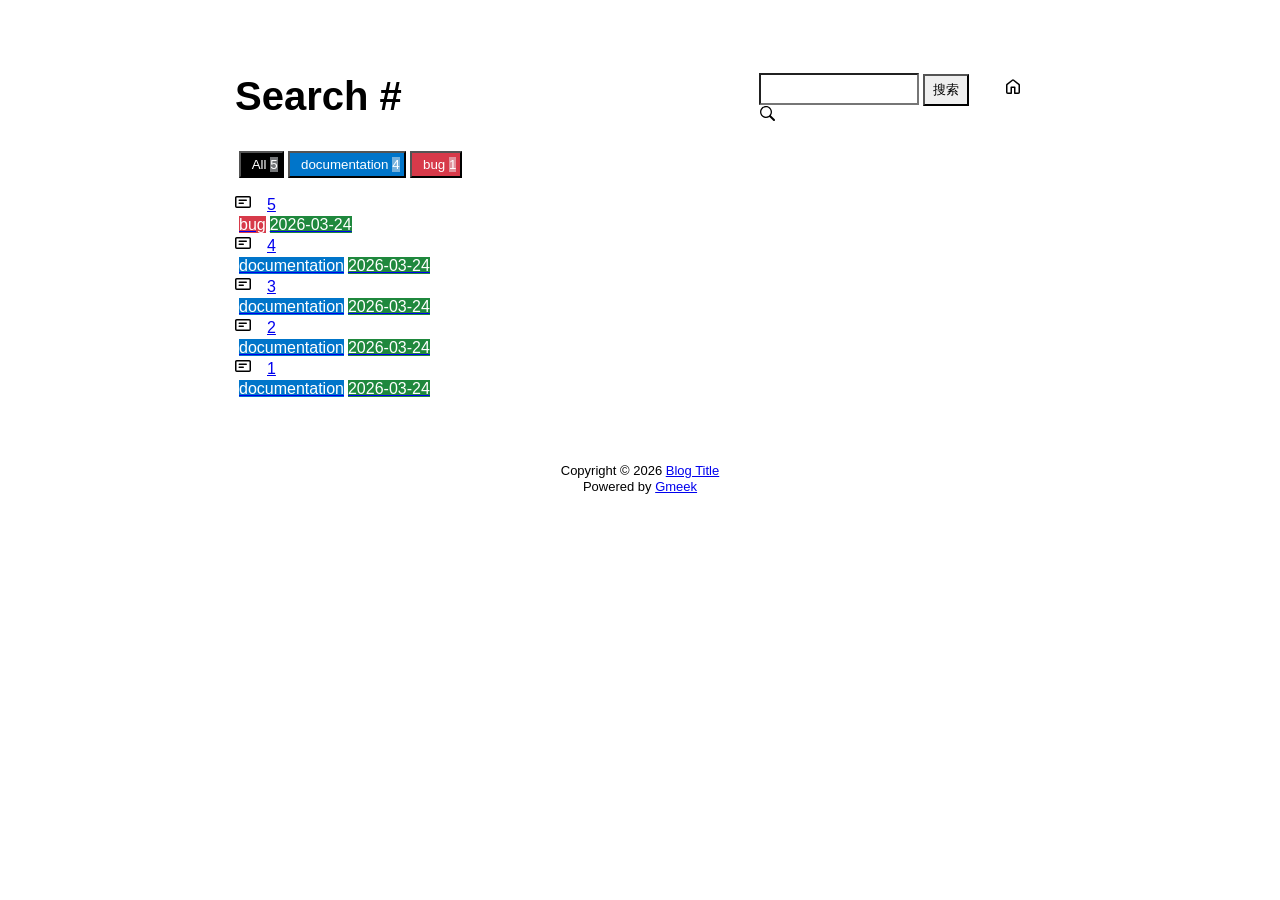
==== commit a2d153df: "🎉auto update by Gmeek action" ====
--- a/docs/tag.html
+++ b/docs/tag.html
@@ -6,7 +6,7 @@
     <meta http-equiv="X-UA-Compatible" content="IE=edge">
     <link href='/plugins/primer.css' rel='stylesheet' />
     <script src='/plugins/Theme.js'></script>
-    <link rel="icon" href="/img/avatar.webp">
+    <link rel="icon" href="https://github.githubassets.com/favicons/favicon.svg">
 <meta name="description" content="Blog Title search page">
 <title>Blog Title - Tag</title>
 
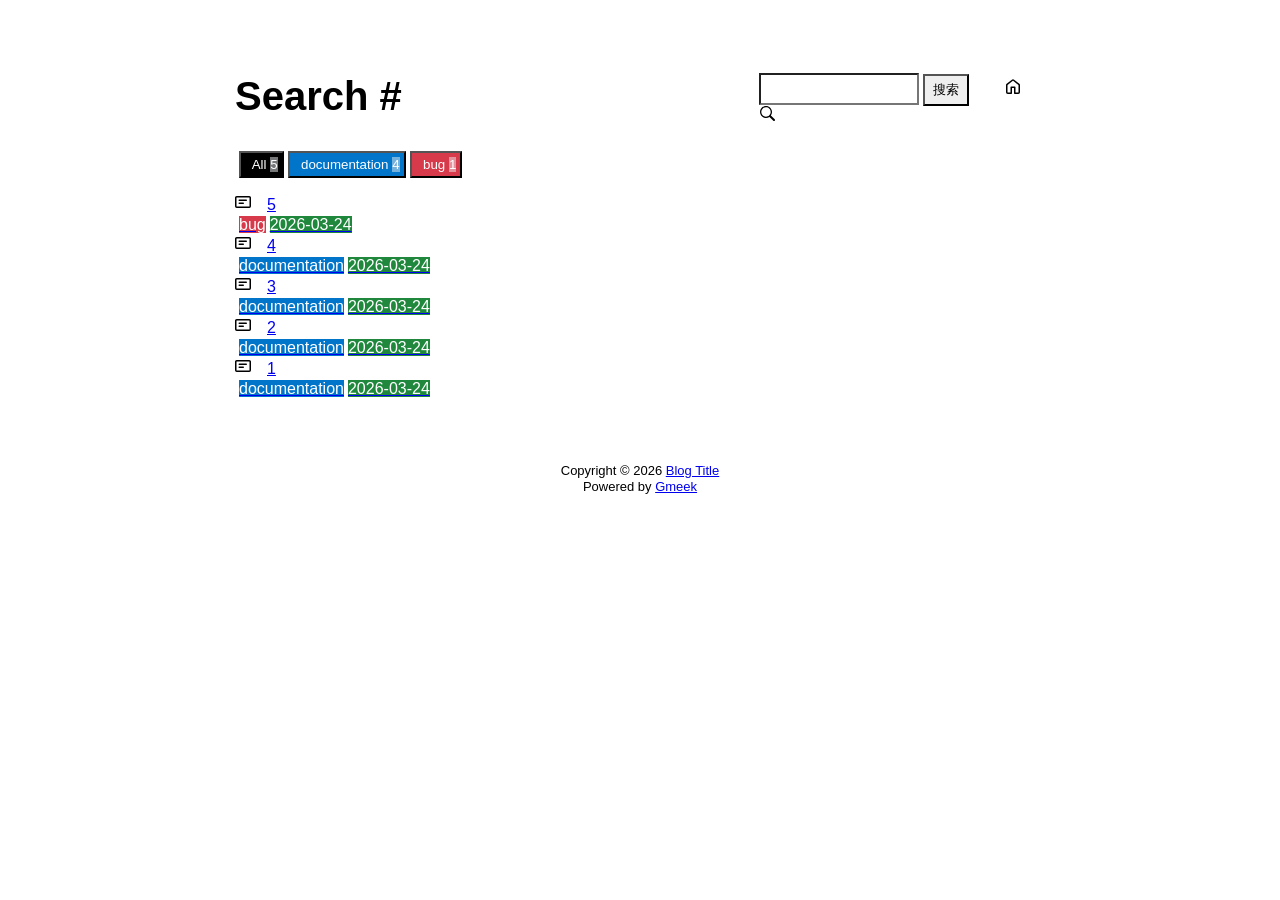
==== commit 4cc5758f: "🎉auto update by Gmeek action" ====
--- a/docs/tag.html
+++ b/docs/tag.html
@@ -4,8 +4,8 @@
     <meta content="text/html; charset=utf-8" http-equiv="content-type" />
     <meta name="viewport" content="width=device-width,initial-scale=1.0">
     <meta http-equiv="X-UA-Compatible" content="IE=edge">
-    <link href='/plugins/primer.css' rel='stylesheet' />
-    <script src='/plugins/Theme.js'></script>
+    <link href='/test/plugins/primer.css' rel='stylesheet' />
+    <script src='/test/plugins/Theme.js'></script>
     <link rel="icon" href="https://github.githubassets.com/favicons/favicon.svg">
 <meta name="description" content="Blog Title search page">
 <title>Blog Title - Tag</title>
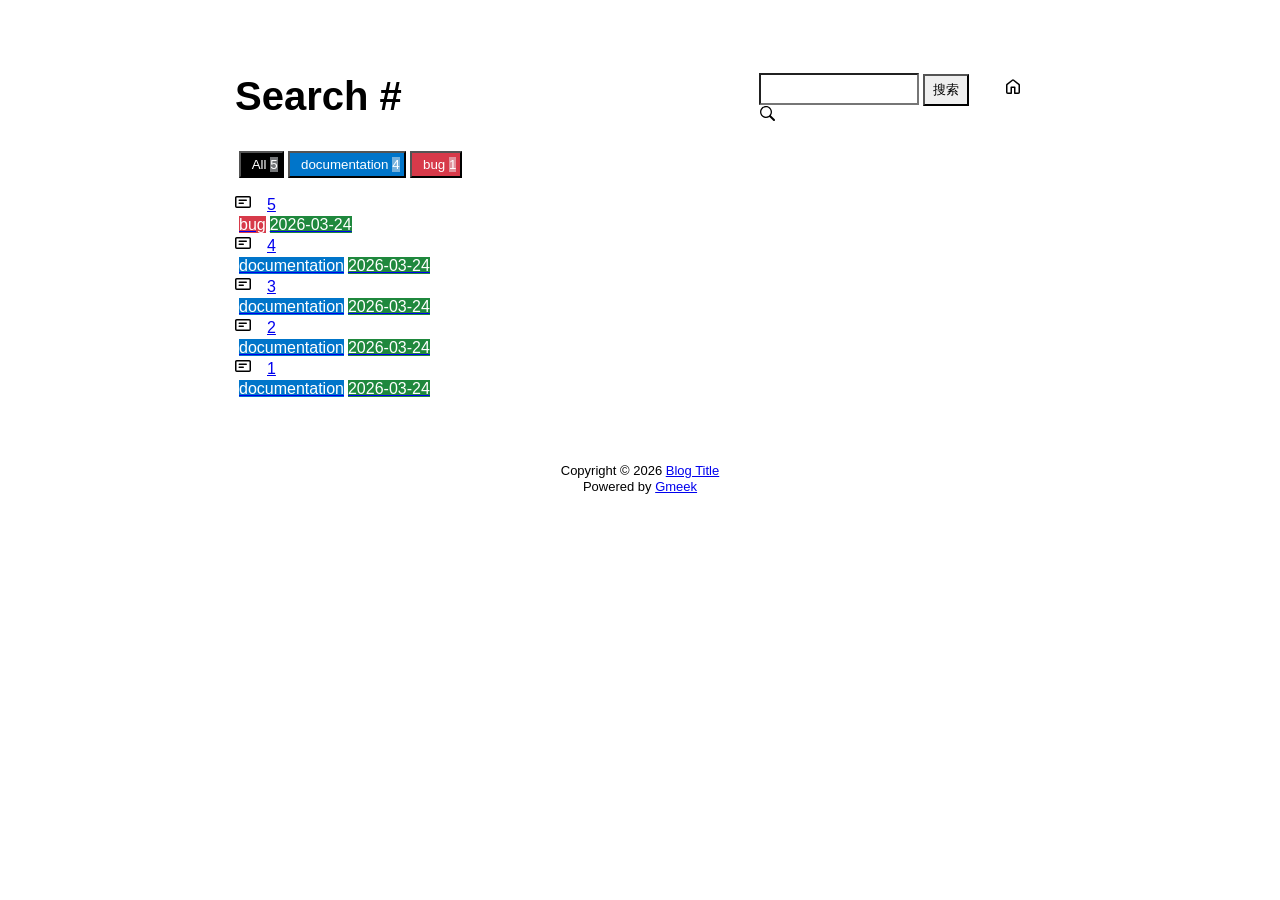
==== commit 524d97f9: "🎉auto update by Gmeek action" ====
--- a/docs/tag.html
+++ b/docs/tag.html
@@ -4,8 +4,8 @@
     <meta content="text/html; charset=utf-8" http-equiv="content-type" />
     <meta name="viewport" content="width=device-width,initial-scale=1.0">
     <meta http-equiv="X-UA-Compatible" content="IE=edge">
-    <link href='/test/plugins/primer.css' rel='stylesheet' />
-    <script src='/test/plugins/Theme.js'></script>
+    <link href='/raynard/plugins/primer.css' rel='stylesheet' />
+    <script src='/raynard/plugins/Theme.js'></script>
     <link rel="icon" href="https://github.githubassets.com/favicons/favicon.svg">
 <meta name="description" content="Blog Title search page">
 <title>Blog Title - Tag</title>
